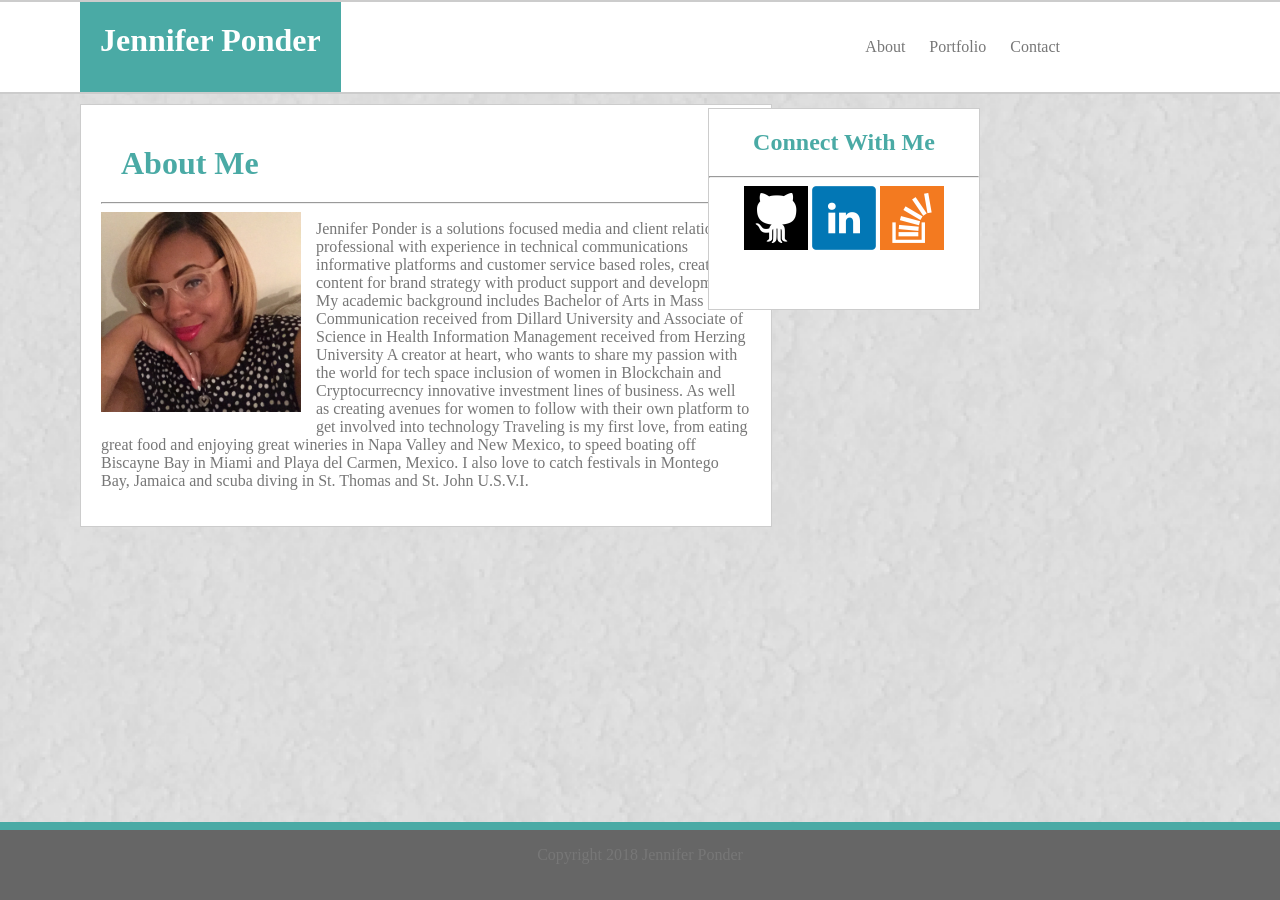
==== index3.html @ dde6fff7 "wip html and styling" ====
<!DOCTYPE>
<html>
<head>
	<meta charset="UTF-8">
	<title>Basic-Portfolio</title>
	<link rel="stylesheet" type="text/css" href="assets/css/style3.css">
</head>
     
<body>

<header>

<h1>Jennifer Ponder</h1>

<ul class="nav">
	
	<!-- <li><a class="active"></li> -->
	<li><a href="#about">About</a></li>
	<li><a href="#portfolio">Portfolio</a></li>
	<li><a href="#contact">Contact</a></li>

</ul>

</header>


<div class="innercontainer1">
	

<h1 id="AboutMe">About Me</h1>

<hr> 

<img id="image" src="assets/images/jennifer 2.jpg">

<p> Jennifer Ponder is a solutions focused media and client relations professional with experience in technical communications informative platforms and customer service based roles, creating content for brand strategy with product support and development. 
My academic background includes Bachelor of Arts in Mass Communication received from Dillard University and Associate of Science in Health Information Management received from Herzing University
A creator at heart, who wants to share my passion with the world for tech space inclusion of women in Blockchain and Cryptocurrecncy innovative investment lines of business. As well as creating avenues for women to follow with their own platform to get involved into technology
Traveling is my first love, from eating great food and enjoying great wineries in Napa Valley and New Mexico, to speed boating off Biscayne Bay in Miami and Playa del Carmen, Mexico. I also love to catch festivals in Montego Bay, Jamaica and scuba diving in St. Thomas and St. John U.S.V.I.
</p>

</div>


<div class="sidebar">

<h2>Connect With Me</h2>

<hr>

<img src="assets/images/if_github_401441.png">
<img src="assets/images/if_linkedin_1175606.png">
<img src="assets/images/if_overflow_334695 (1).png">

</div> 


<div id="footer">

   <p>Copyright 2018 Jennifer Ponder</p>

</div> 


</body>
<html>
---- assets/css/style3.css ----
header {
    display: flex;
    flex-direction: row;
    justify-content: space-between;
	background-color: white;
	/*font-family: 'Georgia', Times, Times New Roman, serif;*/
	/*margin-top: 0;*/
	/*height: 80px;*/
	width: 100%;
	/*text-align: center;*/
	/*color: white;*/
	border-top: 2px solid #cccccc;
	border-bottom: 2px solid #cccccc;
}


header>h1{
	color: white;
	background-color: #4aaaa5;
	margin: 0;
	padding: 20px;
	margin-left: 80px;
	text-align: center;

    
}

.nav {
	color: #cccccc;
	text-align: center;
	padding: 20px 0 20px 0;
	margin-right: 200px;

	

}

.nav > li {
	display: inline-block;
	padding-right: 20px;


}

.nav > li > a {
	text-decoration: none;
	color: #777777;

}

.nav > li > a: hover {
	 color: #cccccc;
}

#AboutMe {
	color: #4aaaa5;
	margin: 20px;
}

h2 {
   color: #4aaaa5;

}


body {
	margin: 0;
	background-image: url('../../assets/images/redox_02_@2X.png');
	background-size: cover;
}



#image {
	width: 200px;
	height: 200px;
	padding: 0 15px 15px 0;
	float: left;
}

p{
	color: #777777;
	font-style: 'Arial', 'Helvetica Neue', sans-serif;


}

.innercontainer1 {
	background-color: #ffffff;
	width: 650px;
	padding: 20px;
	border: 1px solid;
	border-color: #cccccc;
	margin: 10px 20px 0 80px;
	float: left;

}



.sidebar{
	background-color: #ffffff;
	float: right;
	position: absolute;
    top: 108px;
    right: 300px;
	width: 270px;
	height: 200px;
	border: 1px solid #cccccc;
	box-shadow: 1px;
	text-align:center;

}



#footer{ 
	background-color: #666666;
	color: #cccccc;
	height: 70px;
	width: 100%;
	position: fixed;
	bottom: 0;
	left: 0;
	clear: both;
	text-align: center;
	border-top: 8px solid #4aaaa5;
	
}
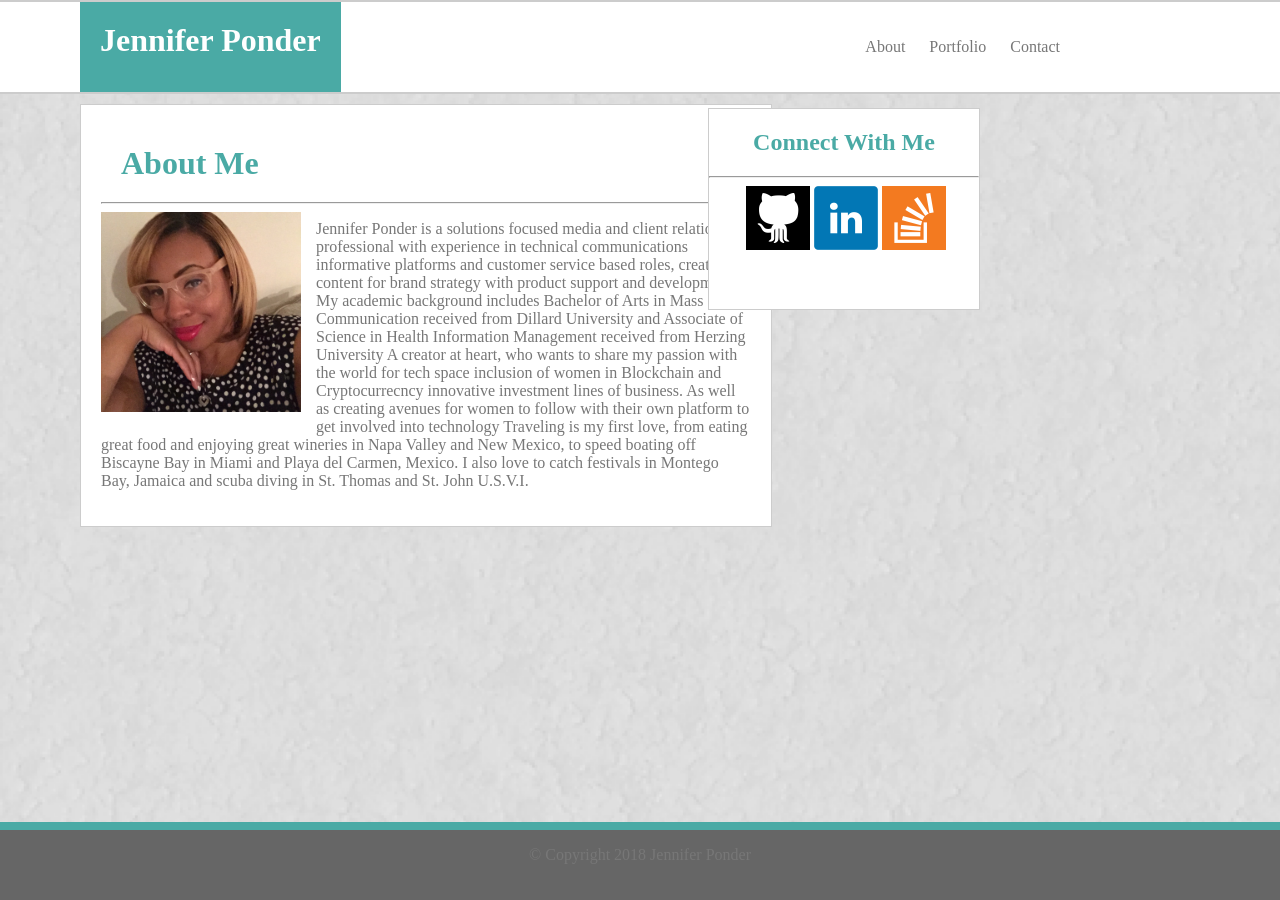
==== commit 3f2108b8: "wip style updates" ====
--- a/index3.html
+++ b/index3.html
@@ -48,7 +48,8 @@
 
 <hr>
 
-<img src="assets/images/if_github_401441.png">
+<img id=icons>
+<img src="assets/images/if_github_401441.png"> 
 <img src="assets/images/if_linkedin_1175606.png">
 <img src="assets/images/if_overflow_334695 (1).png">
 
@@ -57,7 +58,7 @@
 
 <div id="footer">
 
-   <p>Copyright 2018 Jennifer Ponder</p>
+   <p> &copy; Copyright 2018 Jennifer Ponder</p>
 
 </div> 
 
--- a/assets/css/style3.css
+++ b/assets/css/style3.css
@@ -58,8 +58,14 @@
 	margin: 20px;
 }
 
+#Contact {
+	color:#4aaaa5;
+	margin: 20px;
+}
+
 h2 {
    color: #4aaaa5;
+
 
 }
 
@@ -71,6 +77,31 @@
 }
 
 
+label{
+	display: block;
+	margin: 5px 0 1px 1px;
+	color: #777777;
+}
+
+input{
+	width: 44%;
+	height: 30px;
+}
+
+textarea{
+	width: 70%;
+	height: 120px;
+}
+
+.btn{
+	background-color: #4aaaa5;
+	width: 80px;
+	height: 30px;
+	text-align: center;
+	color: white;
+	font-family: sans-serif;
+
+}
 
 #image {
 	width: 200px;
@@ -80,9 +111,22 @@
 }
 
 p{
-	color: #777777;
-	font-style: 'Arial', 'Helvetica Neue', sans-serif;
+	color: #777777; 
+	font-style: 'Arial', 'Helvetica Neue', 'Helvetica' sans-serif;
 
+
+}
+
+.container1{
+    background-color: #ffffff;
+	width: 650px;
+	height: 400px;
+	padding: 20px;
+	border: 1px solid;
+	border-color: #cccccc;
+	/*margin: 10px 20px 0 100px;*/
+	margin: 30px 20px 0 80px;
+	float: left;
 
 }
 
@@ -114,10 +158,24 @@
 }
 
 
+.sidebar2{
+	background-color: #ffffff;
+	float: right;
+	position: absolute;
+    top: 125px;
+    right: 270px;
+	width: 270px;
+	height: 200px;
+	border: 1px solid #cccccc;
+	box-shadow: 1px;
+	text-align:center;
+
+}
+
 
 #footer{ 
 	background-color: #666666;
-	color: #cccccc;
+	color: #777777;
 	height: 70px;
 	width: 100%;
 	position: fixed;
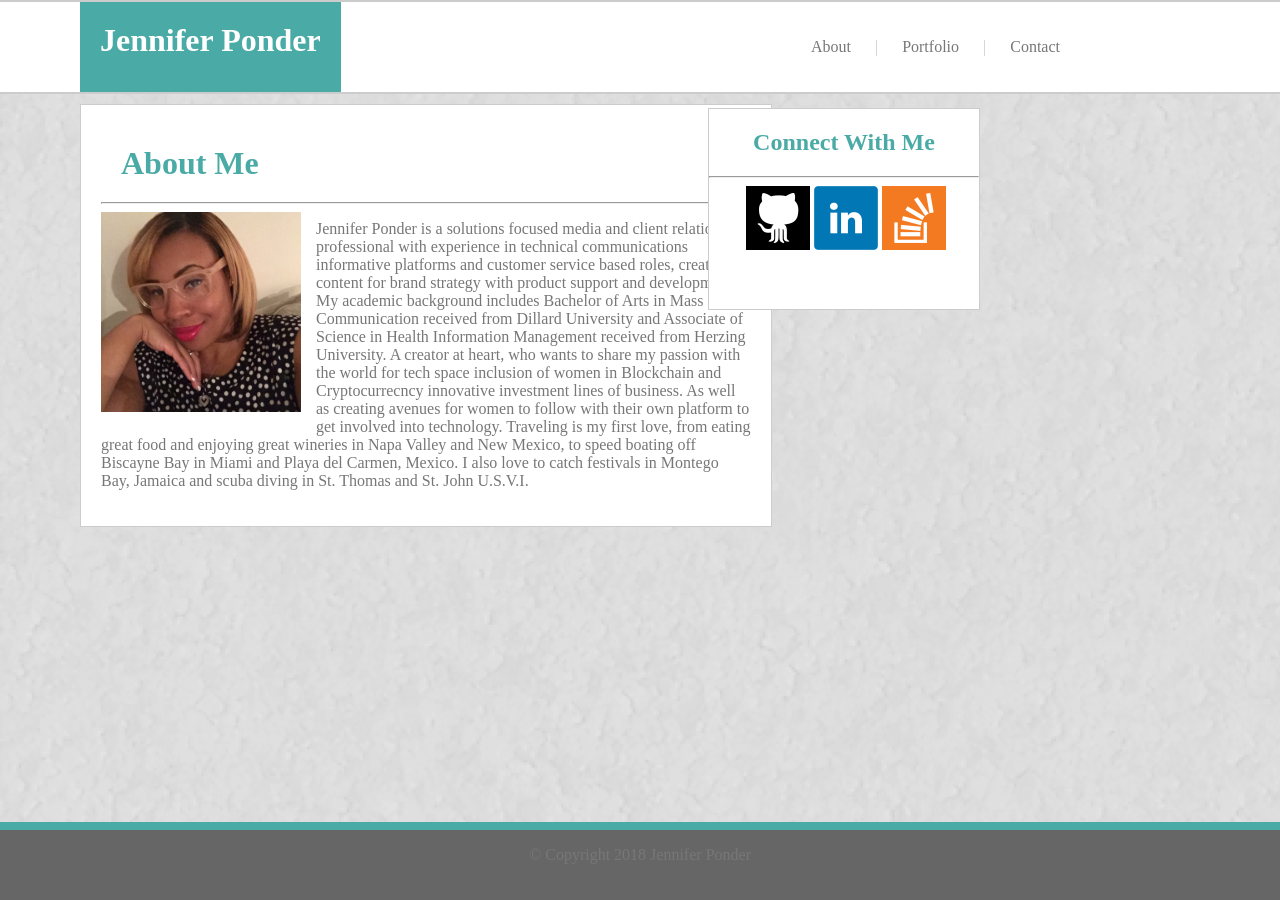
==== commit 346fcbb2: "wip updated html contactpg" ====
--- a/index3.html
+++ b/index3.html
@@ -16,7 +16,9 @@
 	
 	<!-- <li><a class="active"></li> -->
 	<li><a href="#about">About</a></li>
+	<li>|</li>
 	<li><a href="#portfolio">Portfolio</a></li>
+	<li>|</li>
 	<li><a href="#contact">Contact</a></li>
 
 </ul>
@@ -34,8 +36,8 @@
 <img id="image" src="assets/images/jennifer 2.jpg">
 
 <p> Jennifer Ponder is a solutions focused media and client relations professional with experience in technical communications informative platforms and customer service based roles, creating content for brand strategy with product support and development. 
-My academic background includes Bachelor of Arts in Mass Communication received from Dillard University and Associate of Science in Health Information Management received from Herzing University
-A creator at heart, who wants to share my passion with the world for tech space inclusion of women in Blockchain and Cryptocurrecncy innovative investment lines of business. As well as creating avenues for women to follow with their own platform to get involved into technology
+My academic background includes Bachelor of Arts in Mass Communication received from Dillard University and Associate of Science in Health Information Management received from Herzing University.
+A creator at heart, who wants to share my passion with the world for tech space inclusion of women in Blockchain and Cryptocurrecncy innovative investment lines of business. As well as creating avenues for women to follow with their own platform to get involved into technology. 
 Traveling is my first love, from eating great food and enjoying great wineries in Napa Valley and New Mexico, to speed boating off Biscayne Bay in Miami and Playa del Carmen, Mexico. I also love to catch festivals in Montego Bay, Jamaica and scuba diving in St. Thomas and St. John U.S.V.I.
 </p>
 
--- a/assets/css/style3.css
+++ b/assets/css/style3.css
@@ -84,12 +84,12 @@
 }
 
 input{
-	width: 44%;
+	width: 100%;
 	height: 30px;
 }
 
 textarea{
-	width: 70%;
+	width: 100%;
 	height: 120px;
 }
 
@@ -113,6 +113,7 @@
 p{
 	color: #777777; 
 	font-style: 'Arial', 'Helvetica Neue', 'Helvetica' sans-serif;
+	
 
 
 }
@@ -125,8 +126,8 @@
 	border: 1px solid;
 	border-color: #cccccc;
 	/*margin: 10px 20px 0 100px;*/
-	margin: 30px 20px 0 80px;
-	float: left;
+	margin: 30px 20px 0 100px;
+	
 
 }
 
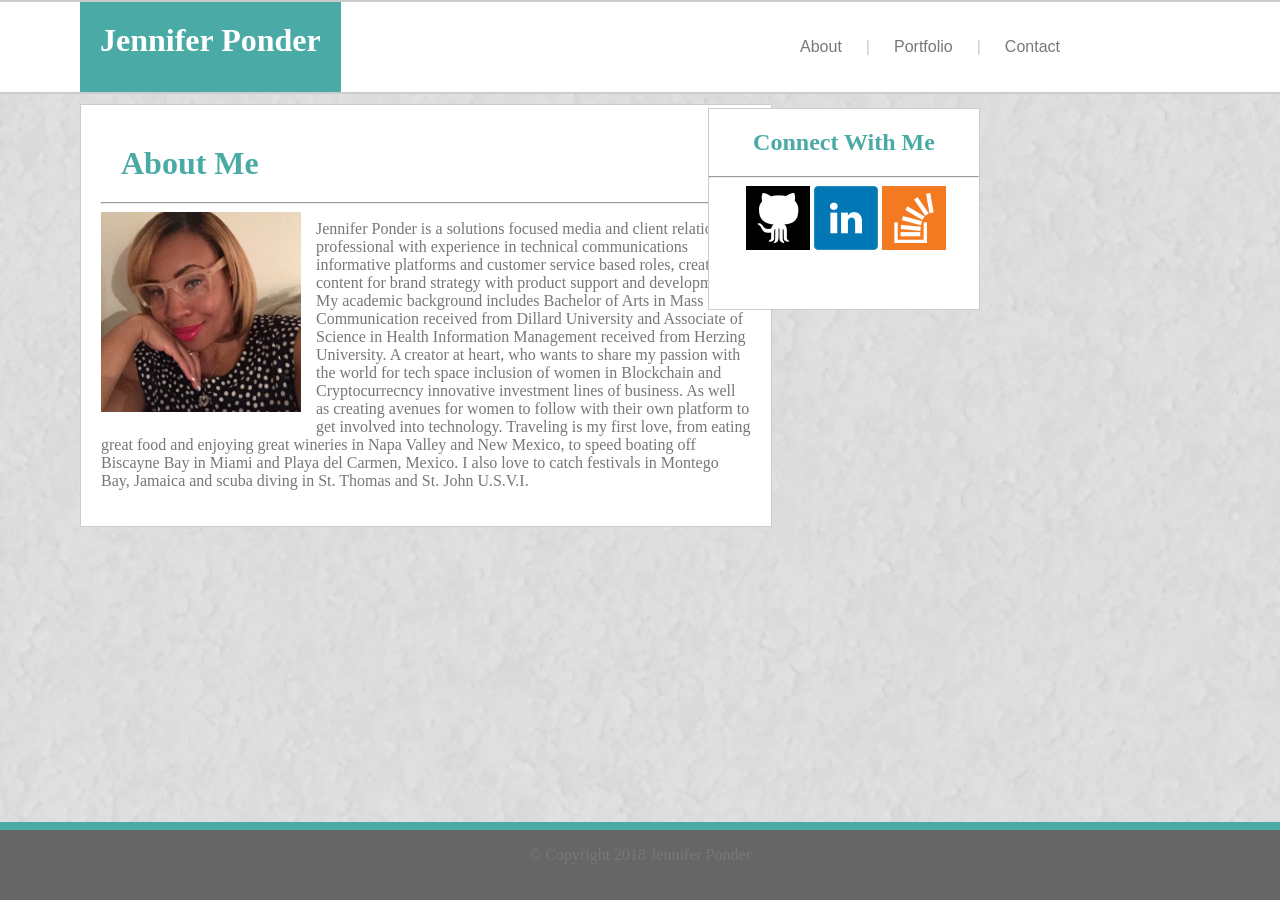
==== commit 73b88dab: "wip updated" ====
--- a/index3.html
+++ b/index3.html
@@ -25,9 +25,8 @@
 
 </header>
 
+<div class="innercontainer1">
 
-<div class="innercontainer1">
-	
 
 <h1 id="AboutMe">About Me</h1>
 
@@ -46,14 +45,14 @@
 
 <div class="sidebar">
 
-<h2>Connect With Me</h2>
+  <h2>Connect With Me</h2>
+ 
+  <hr>
 
-<hr>
-
-<img id=icons>
-<img src="assets/images/if_github_401441.png"> 
-<img src="assets/images/if_linkedin_1175606.png">
-<img src="assets/images/if_overflow_334695 (1).png">
+  <img id=icons>
+  <img src="assets/images/if_github_401441.png"> 
+  <img src="assets/images/if_linkedin_1175606.png">
+  <img src="assets/images/if_overflow_334695 (1).png">
 
 </div> 
 
--- a/assets/css/style3.css
+++ b/assets/css/style3.css
@@ -39,11 +39,10 @@
 .nav > li {
 	display: inline-block;
 	padding-right: 20px;
-
-
-}
-
-.nav > li > a {
+	font-family: 'Arial', 'Helvetica Nueue', 'Helvetica', sans-serif;
+}
+
+.nav > li > a { 
 	text-decoration: none;
 	color: #777777;
 
@@ -59,6 +58,13 @@
 }
 
 #Contact {
+	color:#4aaaa5;
+	margin: 20px;
+}
+
+
+#Portfolio {
+
 	color:#4aaaa5;
 	margin: 20px;
 }
@@ -102,6 +108,12 @@
 	font-family: sans-serif;
 
 }
+
+
+.pictures{
+
+	margin: 100%
+ }
 
 #image {
 	width: 200px;
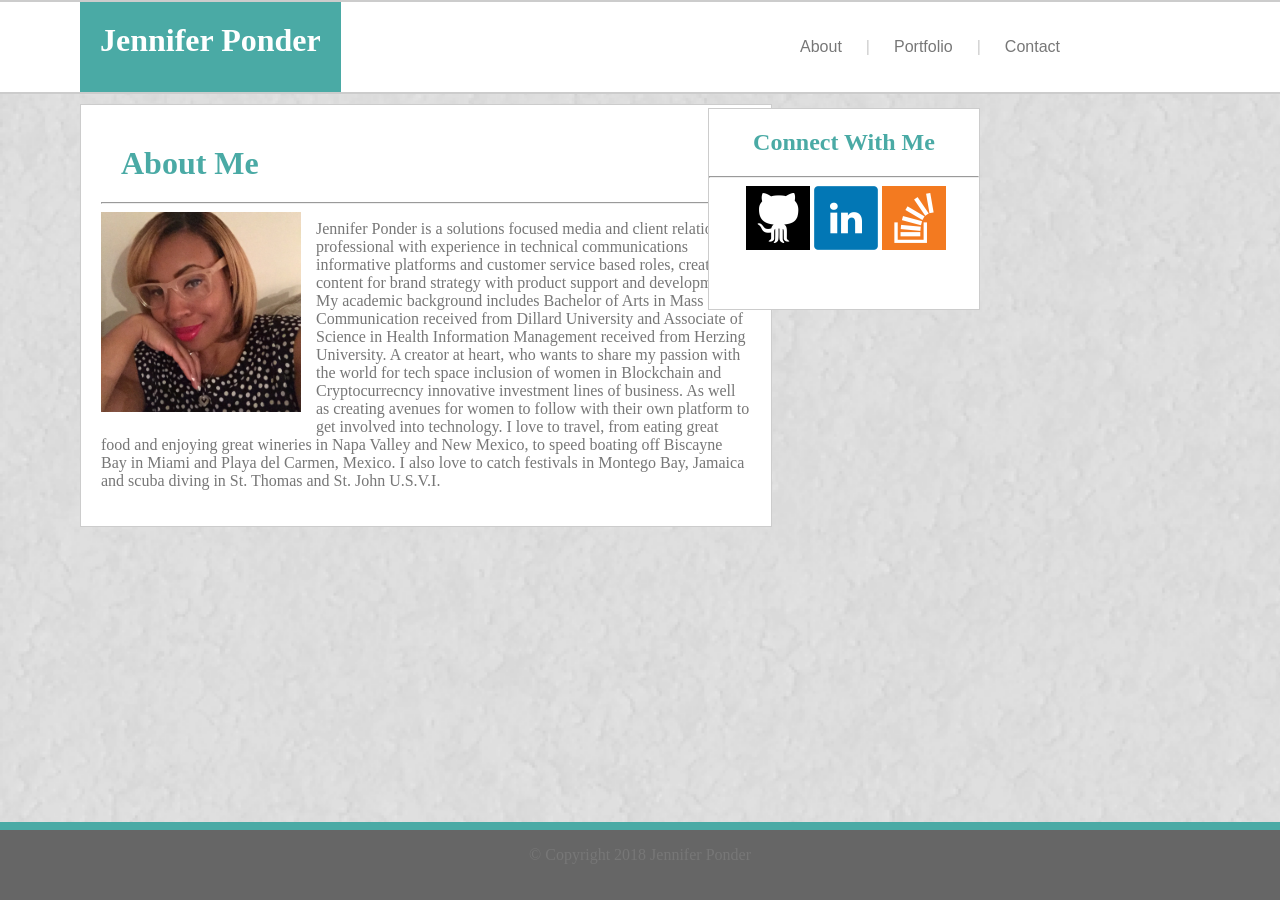
==== commit 052a668f: "wip html updated" ====
--- a/index3.html
+++ b/index3.html
@@ -37,7 +37,7 @@
 <p> Jennifer Ponder is a solutions focused media and client relations professional with experience in technical communications informative platforms and customer service based roles, creating content for brand strategy with product support and development. 
 My academic background includes Bachelor of Arts in Mass Communication received from Dillard University and Associate of Science in Health Information Management received from Herzing University.
 A creator at heart, who wants to share my passion with the world for tech space inclusion of women in Blockchain and Cryptocurrecncy innovative investment lines of business. As well as creating avenues for women to follow with their own platform to get involved into technology. 
-Traveling is my first love, from eating great food and enjoying great wineries in Napa Valley and New Mexico, to speed boating off Biscayne Bay in Miami and Playa del Carmen, Mexico. I also love to catch festivals in Montego Bay, Jamaica and scuba diving in St. Thomas and St. John U.S.V.I.
+I love to travel, from eating great food and enjoying great wineries in Napa Valley and New Mexico, to speed boating off Biscayne Bay in Miami and Playa del Carmen, Mexico. I also love to catch festivals in Montego Bay, Jamaica and scuba diving in St. Thomas and St. John U.S.V.I.
 </p>
 
 </div>
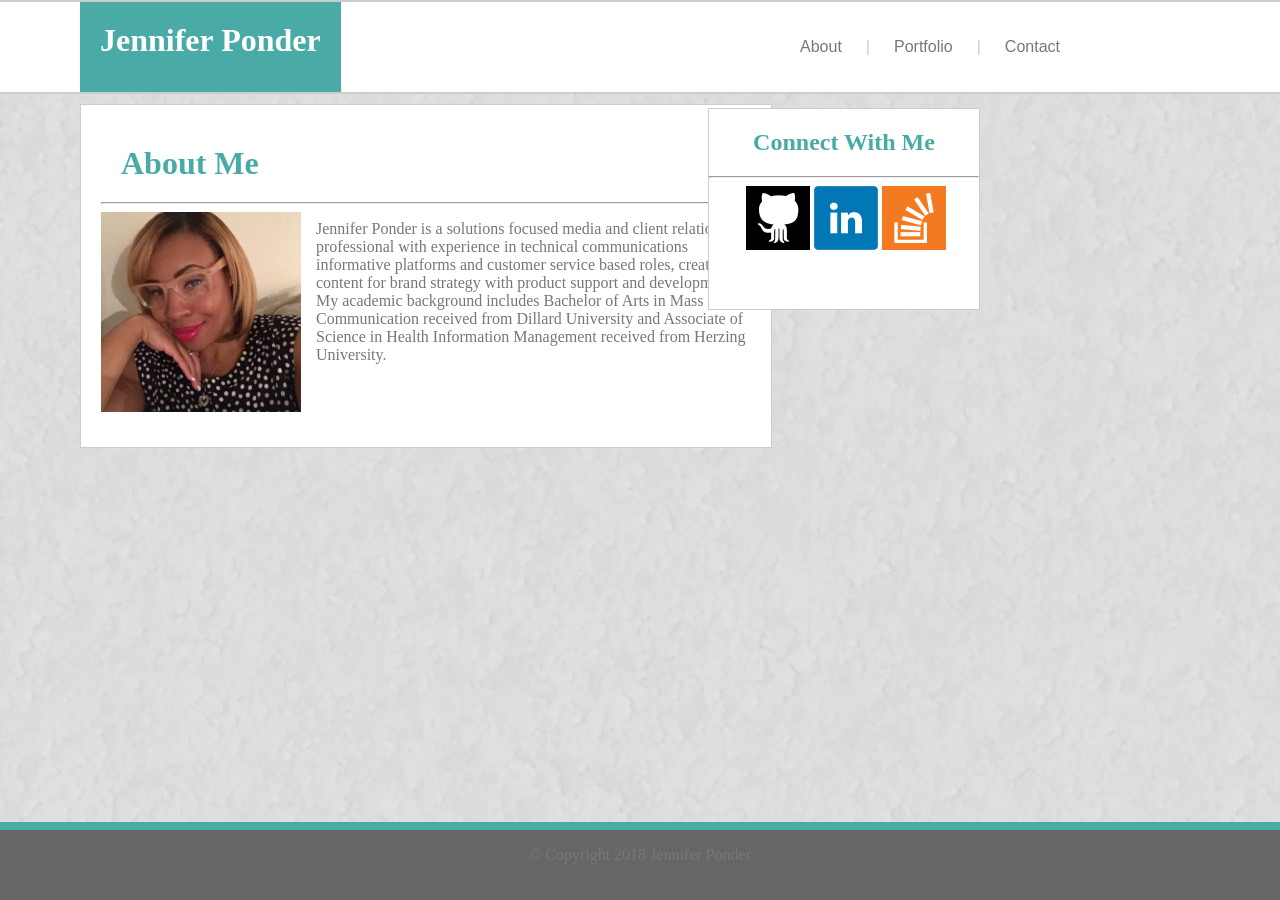
==== commit 4ec7b263: "wipchange" ====
--- a/index3.html
+++ b/index3.html
@@ -3,6 +3,7 @@
 <head>
 	<meta charset="UTF-8">
 	<title>Basic-Portfolio</title>
+	<link rel="stylesheet" type="text/css" href="assets/css/reset.css">
 	<link rel="stylesheet" type="text/css" href="assets/css/style3.css">
 </head>
      
@@ -36,8 +37,8 @@
 
 <p> Jennifer Ponder is a solutions focused media and client relations professional with experience in technical communications informative platforms and customer service based roles, creating content for brand strategy with product support and development. 
 My academic background includes Bachelor of Arts in Mass Communication received from Dillard University and Associate of Science in Health Information Management received from Herzing University.
-A creator at heart, who wants to share my passion with the world for tech space inclusion of women in Blockchain and Cryptocurrecncy innovative investment lines of business. As well as creating avenues for women to follow with their own platform to get involved into technology. 
-I love to travel, from eating great food and enjoying great wineries in Napa Valley and New Mexico, to speed boating off Biscayne Bay in Miami and Playa del Carmen, Mexico. I also love to catch festivals in Montego Bay, Jamaica and scuba diving in St. Thomas and St. John U.S.V.I.
+<!-- A creator at heart, who wants to share my passion with the world for tech space inclusion of women in Blockchain and Cryptocurrecncy innovative investment lines of business. As well as creating avenues for women to follow with their own platform to get involved into technology. 
+I love to travel, from eating great food and enjoying great wineries in Napa Valley and New Mexico, to speed boating off Biscayne Bay in Miami and Playa del Carmen, Mexico. I also love to catch festivals in Montego Bay, Jamaica and scuba diving in St. Thomas and St. John U.S.V.I. -->
 </p>
 
 </div>
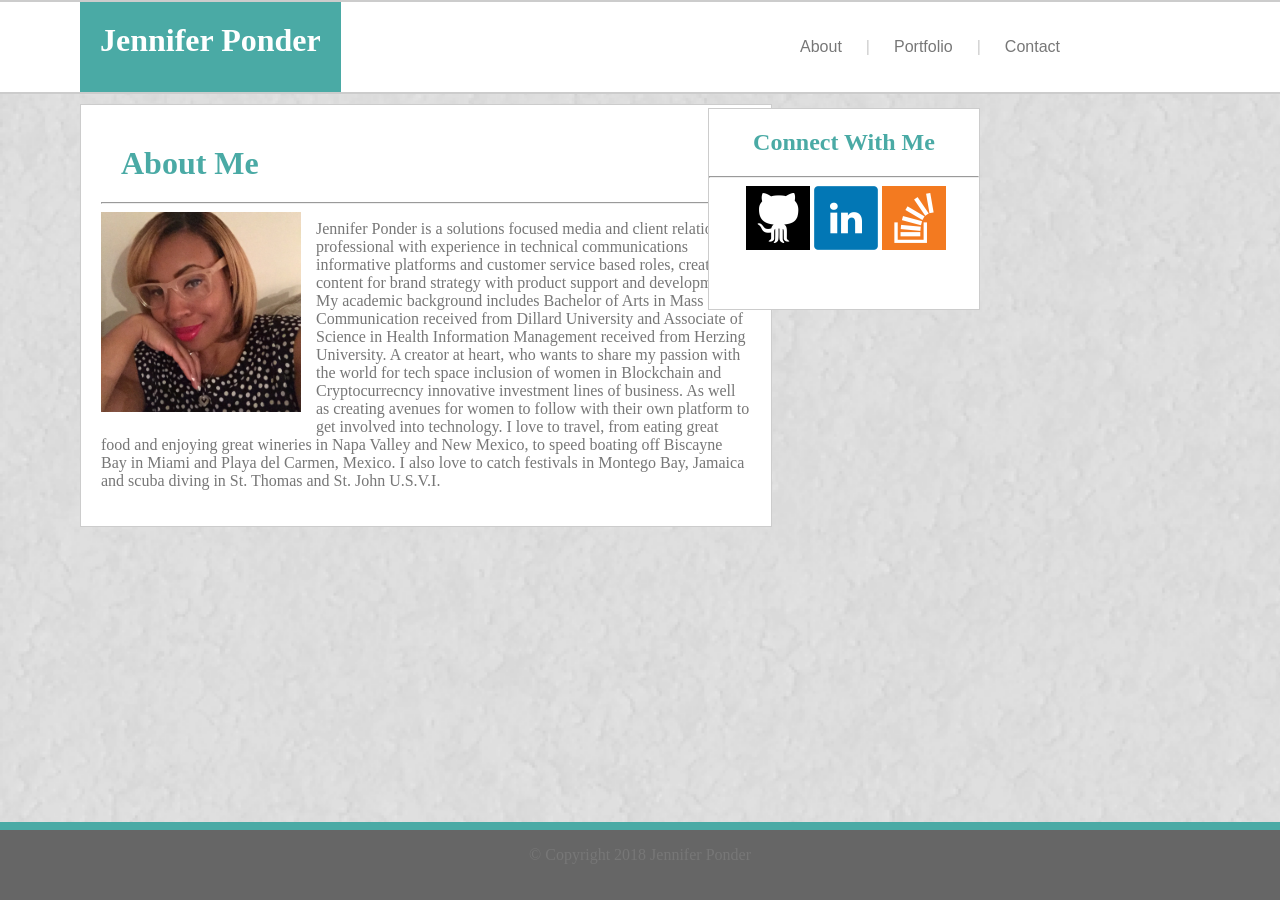
==== commit ca2dd040: "wipupdated" ====
--- a/index3.html
+++ b/index3.html
@@ -37,8 +37,8 @@
 
 <p> Jennifer Ponder is a solutions focused media and client relations professional with experience in technical communications informative platforms and customer service based roles, creating content for brand strategy with product support and development. 
 My academic background includes Bachelor of Arts in Mass Communication received from Dillard University and Associate of Science in Health Information Management received from Herzing University.
-<!-- A creator at heart, who wants to share my passion with the world for tech space inclusion of women in Blockchain and Cryptocurrecncy innovative investment lines of business. As well as creating avenues for women to follow with their own platform to get involved into technology. 
-I love to travel, from eating great food and enjoying great wineries in Napa Valley and New Mexico, to speed boating off Biscayne Bay in Miami and Playa del Carmen, Mexico. I also love to catch festivals in Montego Bay, Jamaica and scuba diving in St. Thomas and St. John U.S.V.I. -->
+A creator at heart, who wants to share my passion with the world for tech space inclusion of women in Blockchain and Cryptocurrecncy innovative investment lines of business. As well as creating avenues for women to follow with their own platform to get involved into technology. 
+I love to travel, from eating great food and enjoying great wineries in Napa Valley and New Mexico, to speed boating off Biscayne Bay in Miami and Playa del Carmen, Mexico. I also love to catch festivals in Montego Bay, Jamaica and scuba diving in St. Thomas and St. John U.S.V.I.
 </p>
 
 </div>
